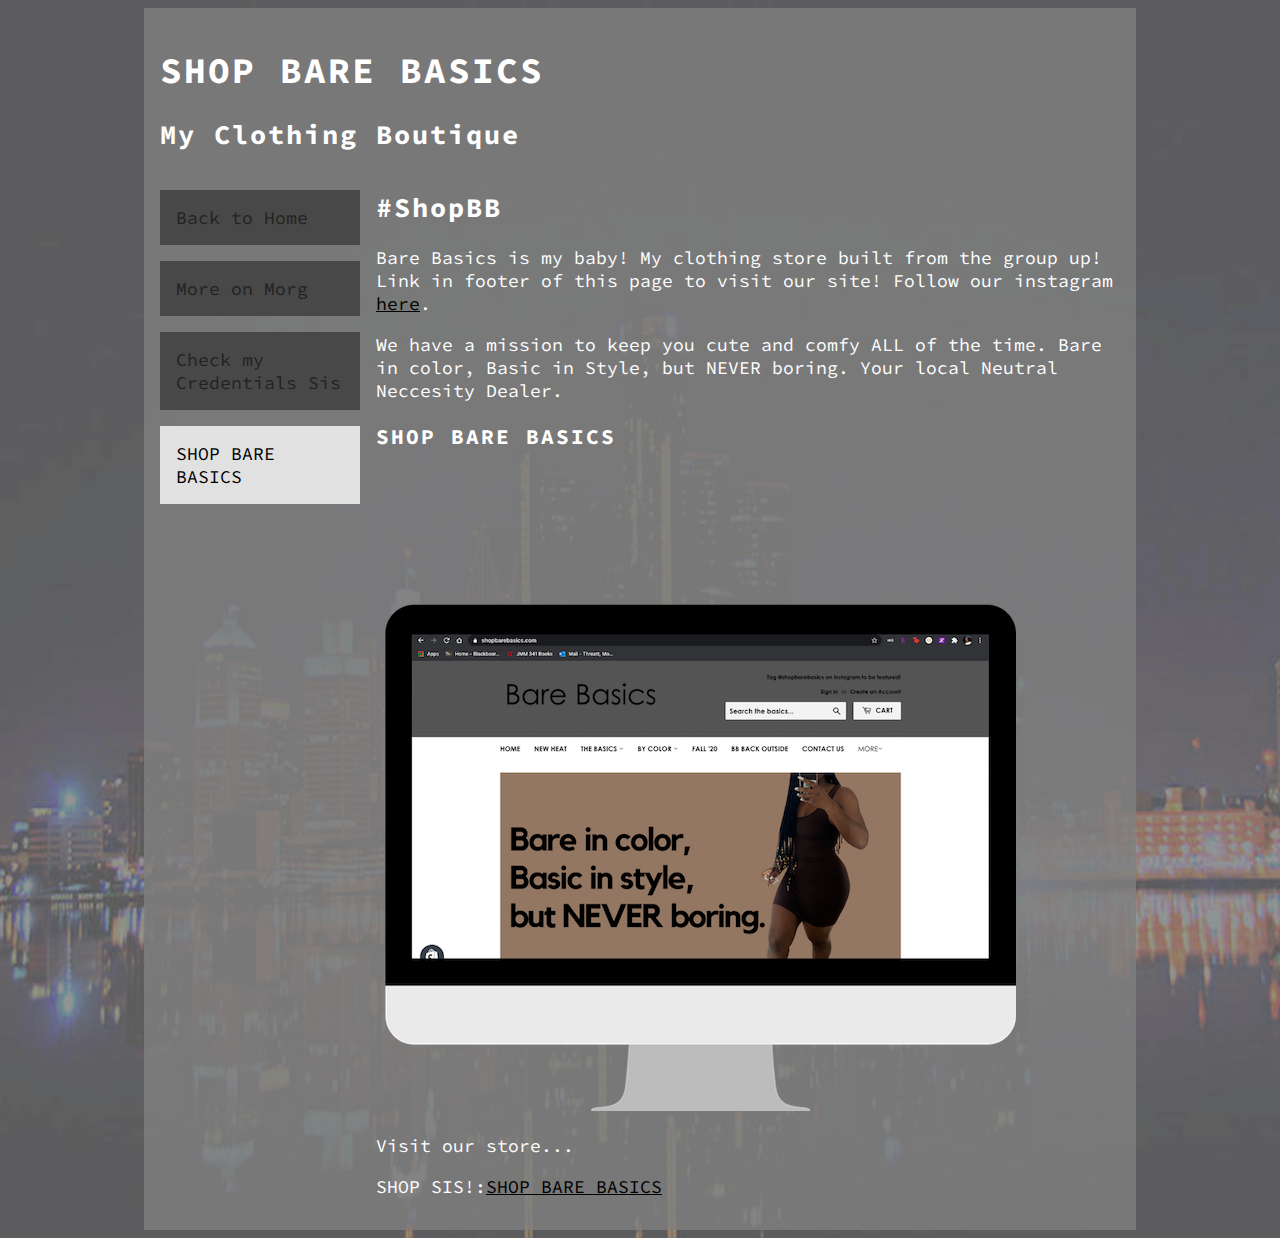
==== business.html @ 6b149ed9 "Create business.html" ====
<!DOCTYPE html>
<html lang="en">
  <head>
    <meta charset="UTF-8" />
    <title>Bare Basics</title>
    <link href="css/style.css" rel="stylesheet" />
  </head>

  <body>

    <div id="wrapper">
      <header>
        <h1>SHOP BARE BASICS</h1>
        <h2>My Clothing Boutique</h2>
      </header>

      <nav>
        <ul>
          <li><a href="index.html"> Back to Home</a></li>
          <li><a href="aboutme.html">More on Morg</a></li>
          <li><a href="resume.html">Check my Credentials Sis</a></li>
          <li><a href="business.html" class="active">SHOP BARE BASICS</a></li>
        </ul>
      </nav>

      <main id="bb">
        <section>
          <h2>#ShopBB</h2>
        <section>
          <p>Bare Basics is my baby! My clothing store built from the group up! Link in footer of this page to visit our site! Follow our instagram <a href="https://www.instagram.com/shopbarebasics">here</a>. </p>
          <p> We have a mission to keep you cute and comfy ALL of the time. Bare in color, Basic in Style, but NEVER boring. Your local Neutral Neccesity Dealer.</p>
        </section>

        <section>
          <h3>SHOP BARE BASICS</h3>
          <img src="images/bbpic.png" alt="BB Website">
          <p>Visit our store...</p>
        </section>

      <footer>
        <p>SHOP SIS!:<a href="https://www.shopbarebasics.com">SHOP BARE BASICS</a></p>
      </footer>
    </div>

  </body>
</html>
---- css/style.css ----
@import url('https://fonts.googleapis.com/css?family=Source+Code+Pro');

body {
  font-family: sans-serif;
  font-size: 18px;
  color: rgb(255,255,255);
  background-image: url("../images/detroit.jpg");
  background-size: cover;
  font-family: 'Source Code Pro', sans-serif;
}

#wrapper {
  width: 960px;
  margin: 0 auto;
  background-color: rgba(128,128,128,0.8);
  padding: 16px;


  display: grid;
  grid-template-columns: 200px 1fr;
  grid-gap: 16px;
  grid-template-areas:
    "header header"
    "nav    main"
    "footer footer";
}

a,
a:visited {
  color: rgb(0,0,0);
}

h1,
h2,
h3 {
  font-family: 'Source Code Pro', sans-serif;
  letter-spacing: 2px;
}

header {
  grid-area: header;
}

footer {
  grid-area: footer;
}

nav {
  grid-area: nav;
}

main {
  grid-area: main;
}

header h1,
header h2 {
  margin: 5;
}

nav ul {
  list-style: none;
  padding-left: 0;
  margin: 0;
}

nav a {
  display: block;
  background: rgba(0,0,0,0.4);
  color: #222;
  padding: 16px;
  margin-bottom: 16px;
  text-decoration: none;
}

nav a:hover,
nav a.active {
  background: rgb(225,225,225);
  color: #000;
}

main h2 {
  margin-top: 0;
}

footer p {
  margin: 0;
}

footer a:hover{
  background-color: rgba(225,225,225,0.3);
}


.left {
  float: left;
  margin-right: 16px;
}
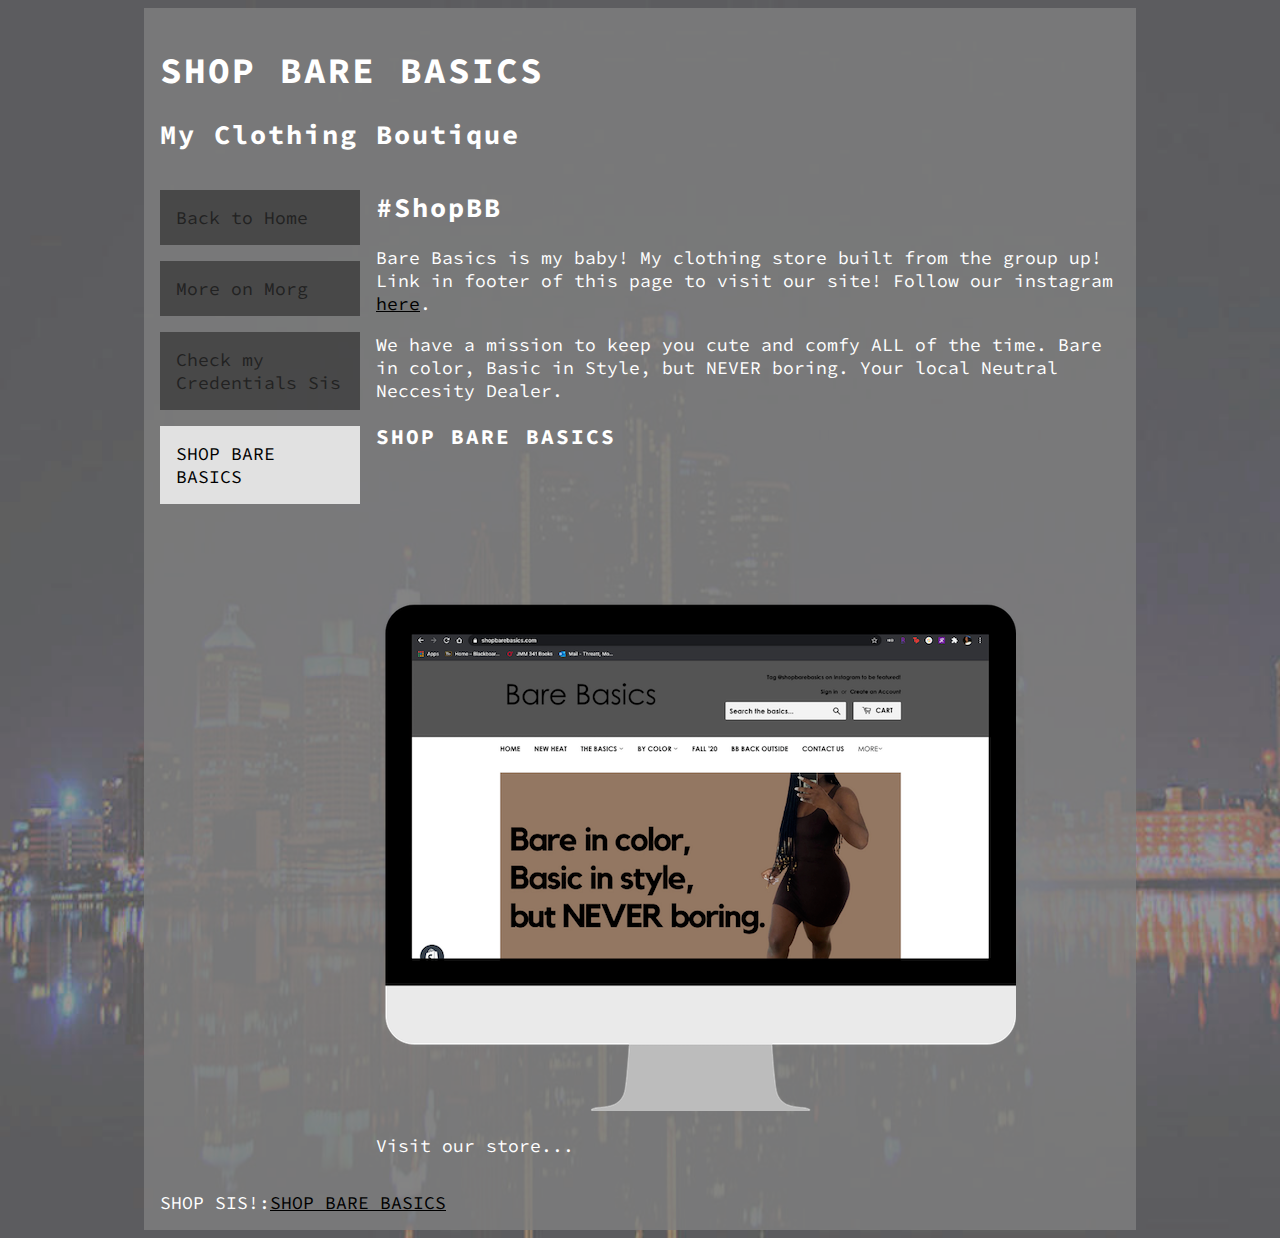
==== commit 280606f6: "Update business.html" ====
--- a/business.html
+++ b/business.html
@@ -23,10 +23,9 @@
         </ul>
       </nav>
 
-      <main id="bb">
+      <main>
         <section>
           <h2>#ShopBB</h2>
-        <section>
           <p>Bare Basics is my baby! My clothing store built from the group up! Link in footer of this page to visit our site! Follow our instagram <a href="https://www.instagram.com/shopbarebasics">here</a>. </p>
           <p> We have a mission to keep you cute and comfy ALL of the time. Bare in color, Basic in Style, but NEVER boring. Your local Neutral Neccesity Dealer.</p>
         </section>
@@ -36,6 +35,7 @@
           <img src="images/bbpic.png" alt="BB Website">
           <p>Visit our store...</p>
         </section>
+      </main>
 
       <footer>
         <p>SHOP SIS!:<a href="https://www.shopbarebasics.com">SHOP BARE BASICS</a></p>
